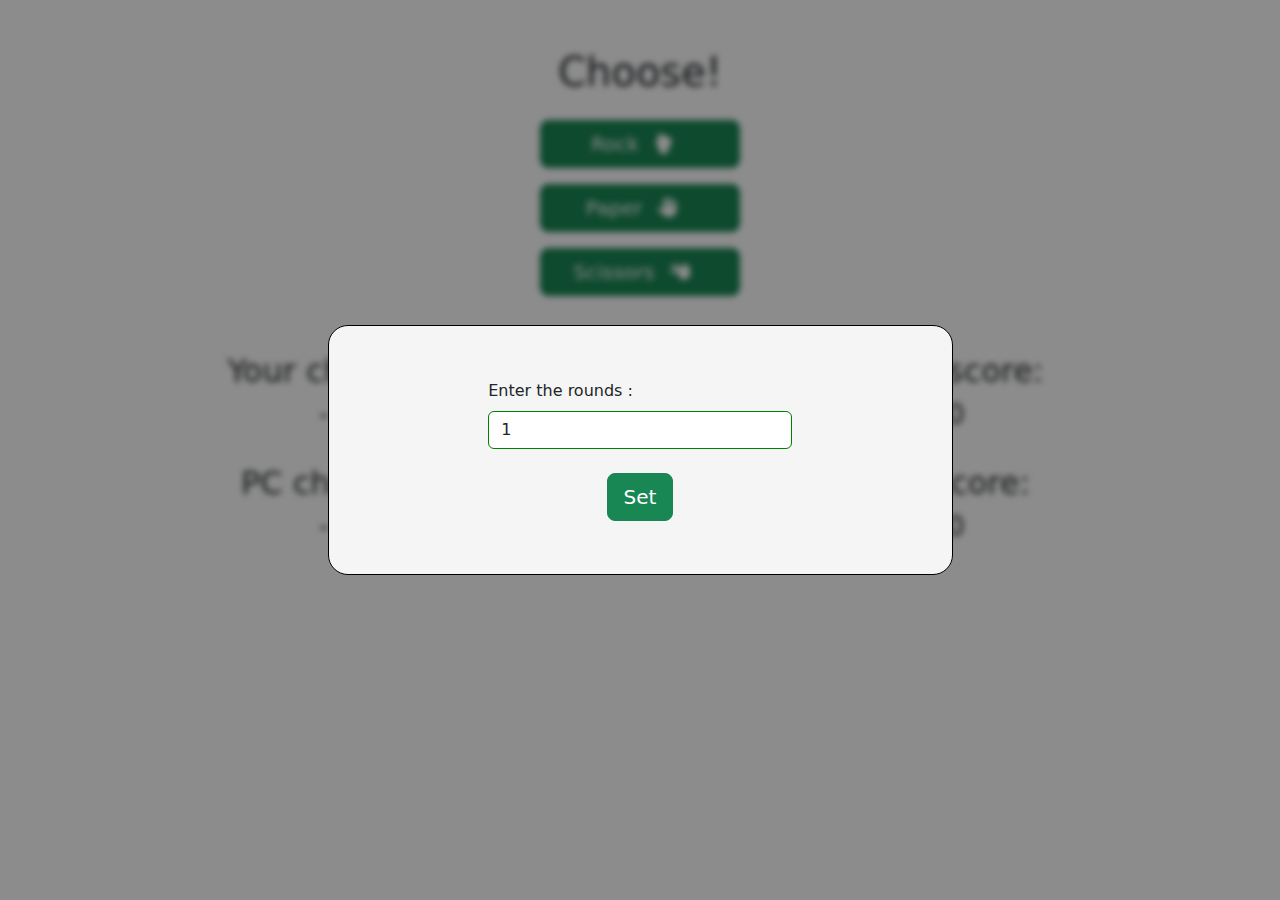
==== 1player.html @ 3cb22bfa "The first commit." ====
<!DOCTYPE html>
<html lang="en">

<head>
    <meta charset="UTF-8">
    <meta http-equiv="X-UA-Compatible" content="IE=edge">
    <meta name="viewport" content="width=device-width, initial-scale=1.0">
    <link rel="stylesheet" href="./assets/css/bootstrap-5.2.1-dist/css/bootstrap-reboot.min.css">
    <link rel="stylesheet" href="./assets/css/bootstrap-5.2.1-dist/css/bootstrap.min.css">
    <link rel="stylesheet" href="./assets/fontawesome-free-6.2.0-web/css/all.min.css">
    <link rel="stylesheet" href="./assets/css/styles.css">
    <title>Game</title>
</head>

<body>
    <div class="position-fixed top-0 start-0 w-100 h-100 overflow-auto px-2 py-5
    d-flex flex-column justify-content-start align-items-center">
        <!-- Start Round Modal -->
        <div class="myModal" id="round-modal">
            <div class="modalBox p-2" id="modal-box">
                <div class="d-flex flex-column justify-content-center align-items-start w-50">
                    <label for="round-input" class="form-label">Enter the rounds :</label>
                    <input type="number" min="1" class="form-control" id="round-input" value="1"
                    required pattern="/^[0-9]+$/">
                </div>
                <button type="button" class="btn btn-success btn-lg mt-4" id="set-rounds-btn">
                    Set
                </button>
            </div>
        </div>
        <!-- End Round Modal -->

        <!-- Start Finish Modal -->
        <div class="myModal finish-modal d-none" id="finish-modal">
            <div class="modalBox finish-modal-box p-2" id="finish-modal-box">
                <div class="row w-100 text-center fs-3">
                    <div class="col-4 d-flex flex-column justify-content-center align-items-center 
                    text-center">
                        <span>Your Score:</span>
                        <span id="final-user-score"></span>
                    </div>
                    <div class="col-4 d-flex flex-column justify-content-center align-items-center 
                    text-center">
                        <span>PC Score:</span>
                        <span id="final-pc-score"></span>
                    </div>
                    <div class="col-4 d-flex flex-column justify-content-center align-items-center 
                    text-center">
                        <span>Winner:</span>
                        <span id="winner-span"></span>
                    </div>
                </div>
                <div class="mt-4 mb-2 d-flex justify-content-center align-items-center w-100">
                    <button type="button" class="btn btn-danger btn-lg mx-1" id="reset-btn">
                        Reset Game
                    </button>
                    <a href="./index.html" class="btn btn-primary btn-lg mx-1">
                        Back Home
                    </a>
                </div>
            </div>
        </div>
        <!-- End Finish Modal -->

        <h1 class="mb-3">Choose!</h1>
        <div class="d-flex flex-column justify-content-center align-items-center w-100">
            <button type="button" id="rock-btn" class="choose-btn btn btn-success btn-lg d-block my-2
            d-flex justify-content-center align-items-center">
                <span>Rock</span>
                <i class="fa-solid fa-hand-back-fist mx-3"></i>
            </button>
            <button type="button" id="paper-btn" class="choose-btn btn btn-success btn-lg d-block my-2
            d-flex justify-content-center align-items-center">
                <span>Paper</span>
                <i class="fa-solid fa-hand mx-3"></i>
            </button>
            <button type="button" id="scissors-btn" class="choose-btn btn btn-success btn-lg d-block my-2
            d-flex justify-content-center align-items-center">
                <span>Scissors</span>
                <i class="fa-solid fa-hand-scissors mx-3"></i>
            </button>
        </div>

        <div class="w-100 mt-5 mb-2 d-flex justify-content-center align-items-center">
            <div class="w-50 choices-section text-center
            d-flex flex-column justify-content-center align-items-center">
                <div class="mb-4">
                    <div class="h2">Your choice:</div>
                    <div class="h3" id="user-last-choice">-</div>
                </div>
                <div>
                    <div class="h2">PC choice:</div>
                    <div class="h3" id="pc-last-choice">-</div>
                </div>
            </div>

            <div class="w-50 score-section text-center
            d-flex flex-column justify-content-center align-items-center">
                <div class="mb-4">
                    <div class="h2">Your score:</div>
                    <div class="h3" id="user-score-div">0</div>
                </div>
                <div>
                    <div class="h2">PC score:</div>
                    <div class="h3" id="pc-score-div">0</div>
                </div>
            </div>
        </div>
    </div>

    <script src="./assets/css/bootstrap-5.2.1-dist/js/bootstrap.bundle.min.js"></script>
    <script src="./assets/js/onePlayer.js"></script>
</body>

</html>
---- assets/css/styles.css ----
/* Start main page styles */
.mode-btn {
    width: 20%;
}

@media screen and (max-width: 992px) {
    .mode-btn {
        width: 30%;
    }    
}

@media screen and (max-width: 768px) {
    .mode-btn {
        width: 50%;
    }    
}
/* End main page styles */

/* Start common styles */
.no-pointer-events {
    pointer-events: none;
}
/* End common styles */

/* Start 1 player styles */
.myModal {
    position: fixed;
    top: 0;
    left: 0;
    z-index: 1000;
    width: 100%;
    height: 100%;
    display: flex;
    justify-content: center;
    align-items: center;
    background-color: rgba(0, 0, 0, 0.45);
    backdrop-filter: blur(3px);
    padding: 5px 15px;
    transition: all 0.3s;
}

.fade-modal {
    opacity: 0;
}

.finish-modal {
    opacity: 0;
}

.show-modal {
    opacity: 1;
}

.modalBox{
    width: 50%;
    min-height: 250px;
    background-color: whitesmoke;
    border-radius: 20px;
    border: 1px solid black;
    display: flex;
    flex-direction: column;
    justify-content: center;
    align-items: center;
    transition: all 0.3s;
}

@media screen and (max-width: 992px) {
    .modalBox{
        width: 75%;
    }
}

@media screen and (max-width: 768px) {
    .modalBox{
        width: 100%;
    }
}

.fade-modal-box {
    translate: 0px -100px;
}

.finish-modal-box {
    transform: scale(0 , 0);
}

.show-modal-box {
    transform: scale(1 , 1);
}

#round-input:in-range , #round-input:valid {
    border-color: green;
}

#round-input:in-range:focus , #round-input:valid:focus {
    box-shadow: 0 0 0 0.25rem green;    
}

#round-input:out-of-range , #round-input:invalid {
    border-color: red;
}

#round-input:out-of-range:focus , #round-input:invalid:focus {
    box-shadow: 0 0 0 0.25rem red;    
}

.choose-btn {
    width: 200px;
}
/* End 1 player styles */
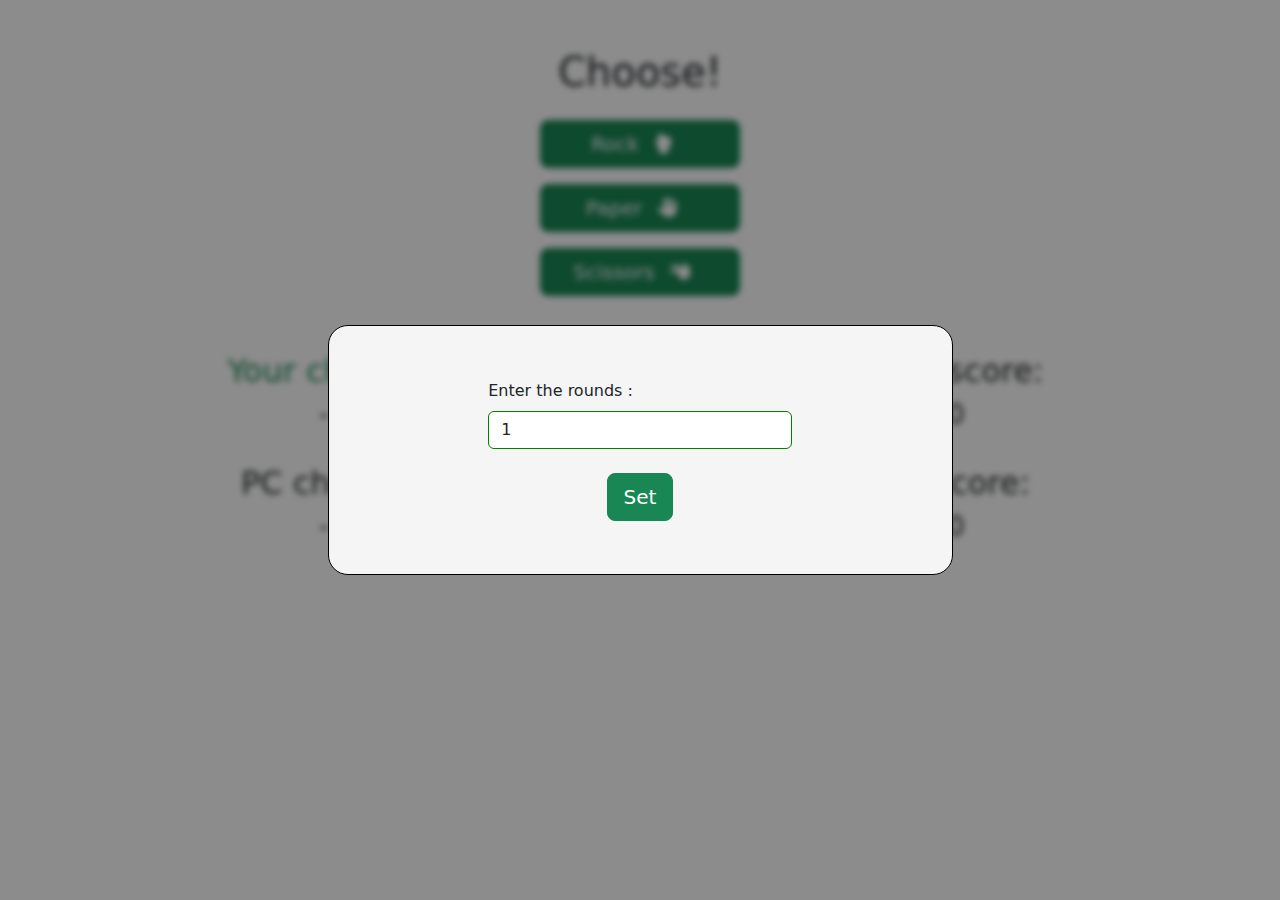
==== commit 95a926c8: "The third commit." ====
--- a/1player.html
+++ b/1player.html
@@ -85,11 +85,11 @@
             <div class="w-50 choices-section text-center
             d-flex flex-column justify-content-center align-items-center">
                 <div class="mb-4">
-                    <div class="h2">Your choice:</div>
+                    <div class="h2 text-success" id="user-choice-header">Your choice:</div>
                     <div class="h3" id="user-last-choice">-</div>
                 </div>
                 <div>
-                    <div class="h2">PC choice:</div>
+                    <div class="h2" id="pc-choice-header">PC choice:</div>
                     <div class="h3" id="pc-last-choice">-</div>
                 </div>
             </div>
--- a/assets/css/styles.css
+++ b/assets/css/styles.css
@@ -22,7 +22,7 @@
 }
 /* End common styles */
 
-/* Start 1 player styles */
+/* Start player pages styles */
 .myModal {
     position: fixed;
     top: 0;
@@ -107,7 +107,13 @@
 .choose-btn {
     width: 200px;
 }
-/* End 1 player styles */
+
+.spinner-border-size {
+    border-width: 3px;
+    width: 35px;
+    height: 35px;
+}
+/* End player pages styles */
 
 
 
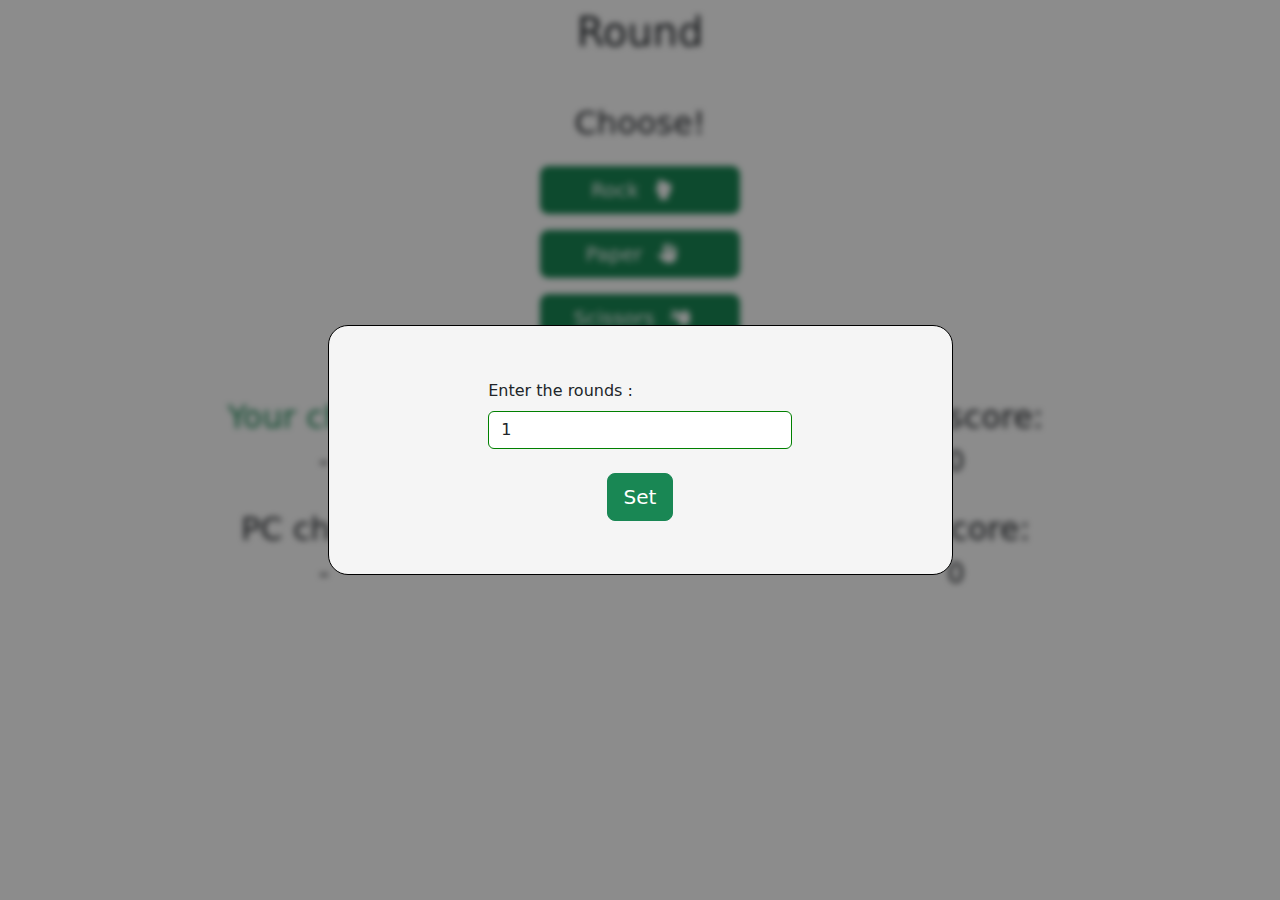
==== commit f17f6bef: "The fifth commit." ====
--- a/1player.html
+++ b/1player.html
@@ -13,7 +13,7 @@
 </head>
 
 <body>
-    <div class="position-fixed top-0 start-0 w-100 h-100 overflow-auto px-2 py-5
+    <div class="position-fixed top-0 start-0 w-100 h-100 overflow-auto p-2
     d-flex flex-column justify-content-start align-items-center">
         <!-- Start Round Modal -->
         <div class="myModal" id="round-modal">
@@ -21,7 +21,7 @@
                 <div class="d-flex flex-column justify-content-center align-items-start w-50">
                     <label for="round-input" class="form-label">Enter the rounds :</label>
                     <input type="number" min="1" class="form-control" id="round-input" value="1"
-                    required pattern="/^[0-9]+$/">
+                    required>
                 </div>
                 <button type="button" class="btn btn-success btn-lg mt-4" id="set-rounds-btn">
                     Set
@@ -62,7 +62,9 @@
         </div>
         <!-- End Finish Modal -->
 
-        <h1 class="mb-3">Choose!</h1>
+        <h1 class="mb-5" id="round-header">Round</h1>
+
+        <h2 class="mb-3">Choose!</h2>
         <div class="d-flex flex-column justify-content-center align-items-center w-100">
             <button type="button" id="rock-btn" class="choose-btn btn btn-success btn-lg d-block my-2
             d-flex justify-content-center align-items-center">
--- a/assets/css/styles.css
+++ b/assets/css/styles.css
@@ -88,19 +88,19 @@
     transform: scale(1 , 1);
 }
 
-#round-input:in-range , #round-input:valid {
+#round-input:valid {
     border-color: green;
 }
 
-#round-input:in-range:focus , #round-input:valid:focus {
+#round-input:valid:focus {
     box-shadow: 0 0 0 0.25rem green;    
 }
 
-#round-input:out-of-range , #round-input:invalid {
+#round-input:invalid {
     border-color: red;
 }
 
-#round-input:out-of-range:focus , #round-input:invalid:focus {
+#round-input:invalid:focus {
     box-shadow: 0 0 0 0.25rem red;    
 }
 
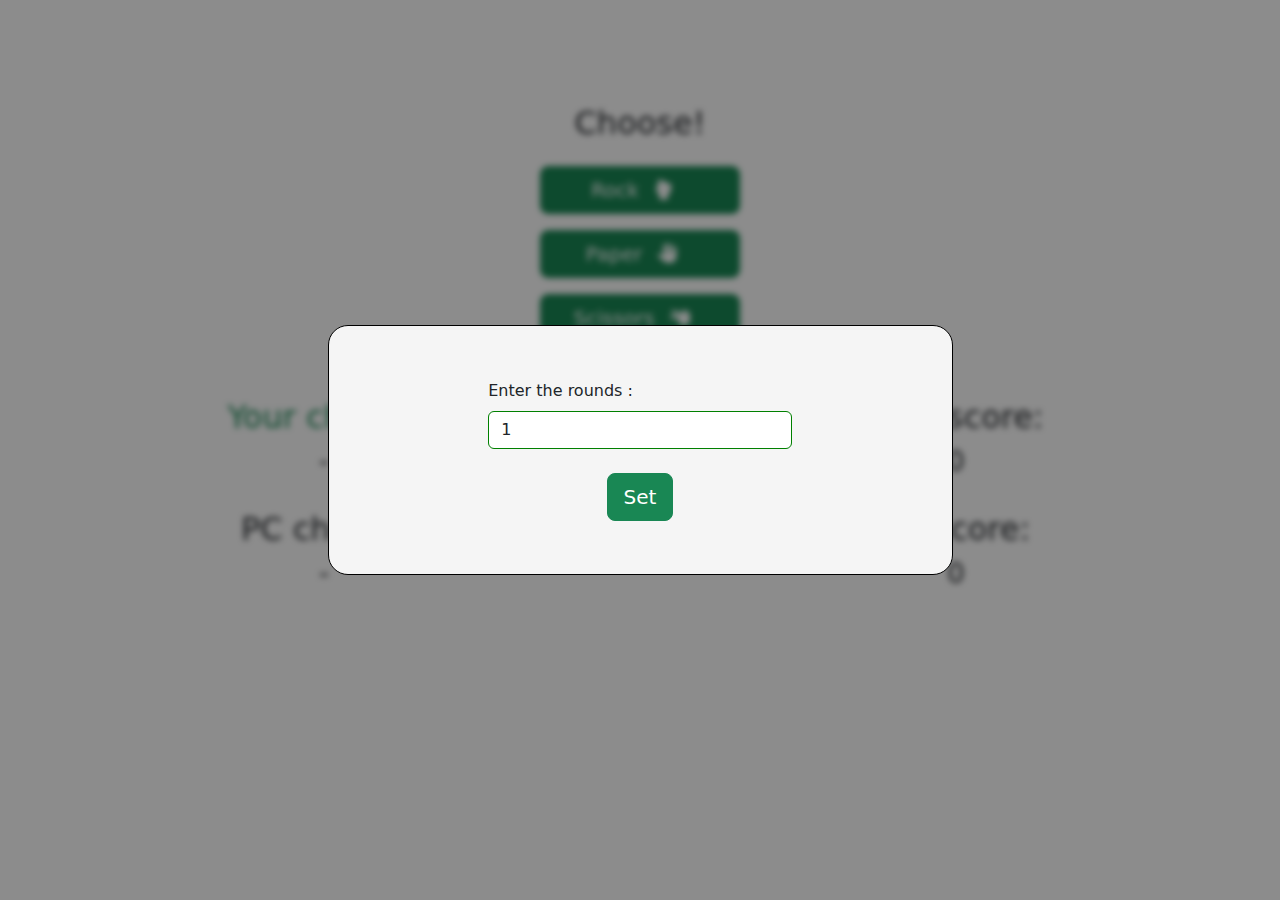
==== commit b50d252a: "The 7th commit." ====
--- a/1player.html
+++ b/1player.html
@@ -31,7 +31,7 @@
         <!-- End Round Modal -->
 
         <!-- Start Finish Modal -->
-        <div class="myModal finish-modal d-none" id="finish-modal">
+        <div class="myModal opacity-0 d-none" id="finish-modal">
             <div class="modalBox finish-modal-box p-2" id="finish-modal-box">
                 <div class="row w-100 text-center fs-3">
                     <div class="col-4 d-flex flex-column justify-content-center align-items-center 
@@ -62,7 +62,7 @@
         </div>
         <!-- End Finish Modal -->
 
-        <h1 class="mb-5" id="round-header">Round</h1>
+        <h1 class="opacity-0 mb-5" id="round-header">Round</h1>
 
         <h2 class="mb-3">Choose!</h2>
         <div class="d-flex flex-column justify-content-center align-items-center w-100">
--- a/assets/css/styles.css
+++ b/assets/css/styles.css
@@ -41,14 +41,6 @@
 
 .fade-modal {
     opacity: 0;
-}
-
-.finish-modal {
-    opacity: 0;
-}
-
-.show-modal {
-    opacity: 1;
 }
 
 .modalBox{
@@ -113,6 +105,10 @@
     width: 35px;
     height: 35px;
 }
+
+#round-header {
+    transition: all 0.4s;
+}
 /* End player pages styles */
 
 
